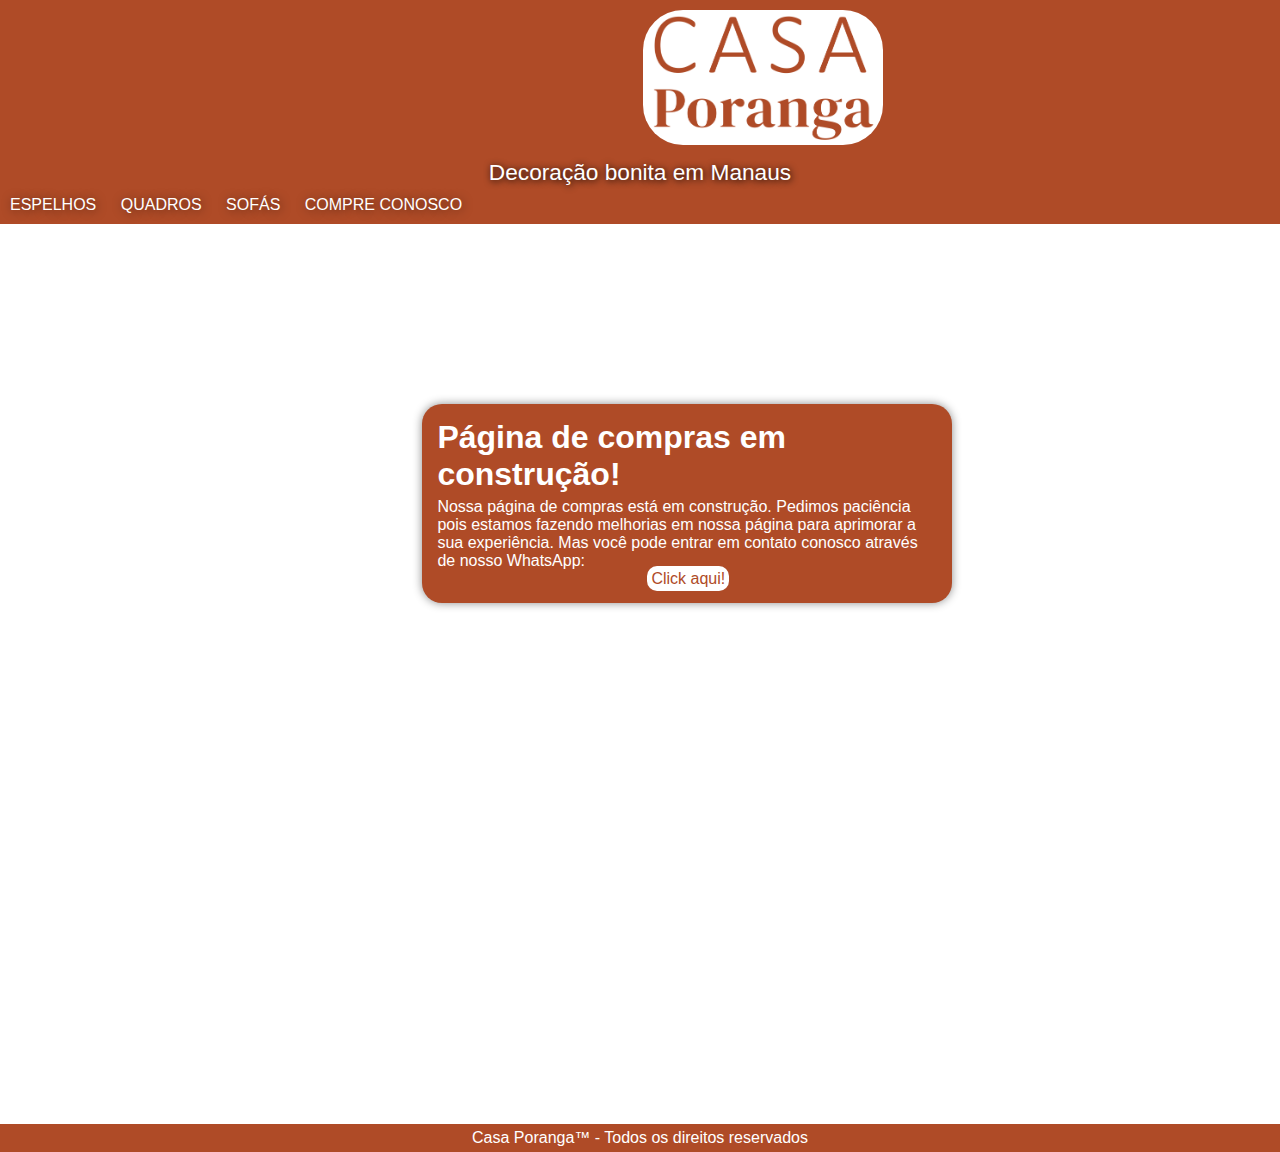
==== compra.html @ a7e68232 "Adicionado o projeto em andamento até 19Mai" ====
<!DOCTYPE html>
<html lang="en">
<head>
    <meta charset="UTF-8">
    <meta name="viewport" content="width=device-width, initial-scale=1.0">
    <link rel="stylesheet" href="index.css">
    <link rel="stylesheet" href="media-query.css">
    <link rel="shortcut icon" href="imagens/logo_casa_poranga.png" type="image/x-icon">
    <title>Compras - Casa Poranga</title>
    <style>
        main {
            position: relative;
            height: 100vh;
            width: 100vw;
        }
        section {
            width: 500px;
            background-color: #AF4B27;
            color: white;
            border-radius: 20px;
            position: absolute;
            top: 20%;
            left: 33%;
            overflow: hidden;
            padding: 15px;
            box-shadow: 0px 0px 10px hsla(0, 0%, 0%, 0.450);
        }
        a#wpp {
            background-color: white;
            text-decoration: none;
            color: #AF4B27;
            border-radius: 10px;
            padding: 4px;
            position: relative;
            left: 42%;
            text-align: center;
        }
        a#wpp:hover {
            font-weight: bold; 
        }
        h1 {
            padding-bottom: 5px;
        }
    </style>
</head>
<body>
    <header>
        <a href="index.html"><img src="imagens/logo_casa_poranga.png" alt="logotipo da loja"></a>
            <p>Decoração bonita em Manaus</p>
    </header>
    <nav>
        <a href="espelhos.html">Espelhos</a>
        <a href="quadros.html">Quadros</a>
        <a href="sofas.html">Sofás</a>
        <a href="compra.html">Compre conosco</a>
    </nav>
    <div>
        <a href="https://www.instagram.com/casa.poranga/" target="_blank"><img src="imagens/logo-instagram.jpg" alt="logo_instagram" id="logo_insta"></a>
        <a href="https://api.whatsapp.com/message/44OSZOMYK6BQG1?autoload=1&app_absent=0" target="_blank"><img src="imagens/whatsapp-logo-verde.png" alt="logo_whatsapp" id="logo_wpp"></a>
    </div>
    <main>
        <section>
            <h1>Página de compras em construção!</h1> 
            <p>Nossa página de compras está em construção. Pedimos paciência pois estamos fazendo melhorias em nossa página para aprimorar a sua experiência. Mas você pode entrar em contato conosco através de nosso WhatsApp:</p>
            <a id="wpp" target="_blank" href="https://api.whatsapp.com/message/44OSZOMYK6BQG1?autoload=1&app_absent=0">Click aqui!</a>
        </section>
    </main>
    <footer id="rodape">
        Casa Poranga&trade; - Todos os direitos reservados
    </footer>
</body>
</html>
---- index.css ----
@charset "UTF-8";

* {
    font-family: Arial, Helvetica, sans-serif;
    margin: 0px;
    padding: 0px;
}

/* Formatação do cabeçalho */
header {
    background-color: #AF4B27;
    margin: auto;
}
header p {
    font-size: 17pt;
    text-align: center;
    color: white;
    text-shadow: 1px 1px 7px rgba(0, 0, 0, 1);
}
header img {
    height: 100vh;
    width: 100vw;
    position: relative;
    left: 633px;
    height: 135px;
    width: 240px;
    border-radius: 40px;
    margin: 10px;
}

/* Formatação do Menu */
nav {
    background-color: #AF4B27;
}
div img#logo_insta {
    border-radius: 50%;
    position: absolute;
    left: 1440px;
    top: 165px;
    width: 43px;
    height: 43px;
}
div img#logo_wpp {
    border-radius: 50%;
    position: absolute;
    left: 1385px;
    top: 165px;
    width: 43px;
    height: 43px;
}
div img#logo_insta:hover {
    border: 1px solid white;
}
div img#logo_wpp:hover {
    border: 1px solid white;
}
nav a {
    margin: 5px;
    text-transform: uppercase;
    display: inline-block;
    color: white;
    text-decoration: none;
    padding: 5px;
    border-radius: 5px;
    text-shadow: 1px 1px 10px rgba(0, 0, 0, 0.5);
}
nav a:hover {
    color: #AF4B27;
    background-color: white;
}

/* Formatação do conteúdo central da página */
main {
    height: 100vh;
    width: 100vw;
}
section#imagem1 {
    background-position: top left;
    display: block;
}
aside#texto1 {
    background-color: white;
    display: block;
    float: right;
}
aside#texto1 p {
    font-family: Arial, Helvetica, sans-serif;
    position: absolute;
    top: 400px;
    left: 850px;
    background-color: #AF4B27;
    color: white;
    padding: 10px;
    border-radius: 20px;
    width: 500px;
    font-size: 20pt;
    text-align: justify;
    box-shadow: 3px 3px 4px rgba(0, 0, 0, 0.542);
    border: 1px solid rgba(0, 0, 0, 0.477);
}

/* ---Formatação do álbum de fotos--- */

/* Fotos dos Sofás */
ul#fotos_sofas {
    width: 700px;
    margin: 0 auto;
    padding: 50px;
    overflow: hidden;
    list-style: none;
}
ul#fotos_sofas li {
    float: left;
    width: 200px;
    height: 200px;
    margin: 10px;
    border: 5px solid white;
    background-color: white;
    box-shadow: 1px 1px 3px rgba(0, 0, 0, 0.4);
    -webkit-transition: all 1s ease-in;
}
ul#fotos_sofas li:hover {
    -webkit-transform: scale(1.5);
}
ul#fotos_sofas li#sofa01 {
    background: url(album_fotos/sofa1.jpg);
    background-position: 50% 50%;
    background-size: 400px 400px;
    background-color: white;
}
ul#fotos_sofas li#sofa01:hover {
    background-position: 0px 0px;
    background-size: 200px 200px;
}
ul#fotos_sofas li#sofa02 {
    background: url(album_fotos/sofa2.jpg);
    background-position: 50% 50%;
    background-size: 400px 400px;
    background-color: white;
}
ul#fotos_sofas li#sofa02:hover {
    background-position: 0px 0px;
    background-size: 200px 200px;
}
ul#fotos_sofas li#sofa03 {
    background: url(album_fotos/sofa3.jpg);
    background-position: 50% 50%;
    background-size: 400px 400px;
    background-color: white;
}
ul#fotos_sofas li#sofa03:hover {
    background-position: 0px 0px;
    background-size: 200px 200px;
}

/* Fotos dos espelhos */

ul#fotos_espelhos {
    width: 700px;
    margin: 0 auto;
    padding: 50px;
    overflow: hidden;
    list-style: none;
}
ul#fotos_espelhos li {
    float: left;
    width: 200px;
    height: 200px;
    margin: 10px;
    border: 5px solid white;
    background-color: white;
    box-shadow: 1px 1px 3px rgba(0, 0, 0, 0.4);
    -webkit-transition: all 1s ease-in;
}
ul#fotos_espelhos li:hover {
    -webkit-transform: scale(1.5);
}
ul#fotos_espelhos li#espelho01 {
    background: url(album_fotos/espelho1.jpg);
    background-position: 50% 50%;
    background-size: 400px 400px;
    background-color: white;
}
ul#fotos_espelhos li#espelho01:hover {
    background-position: 0px 0px;
    background-size: 200px 200px;
}
ul#fotos_espelhos li#espelho02 {
    background: url(album_fotos/espelho2.jpg);
    background-position: 50% 50%;
    background-size: 400px 400px;
    background-color: white;
}
ul#fotos_espelhos li#espelho02:hover {
    background-position: 0px 0px;
    background-size: 200px 200px;
}
ul#fotos_espelhos li#espelho03 {
    background: url(album_fotos/espelho3.jpg);
    background-position: 50% 50%;
    background-size: 400px 400px;
    background-color: white;
}
ul#fotos_espelhos li#espelho03:hover {
    background-position: 0px 0px;
    background-size: 200px 200px;
}
ul#fotos_espelhos li#espelho04 {
    background: url(album_fotos/espelho4.jpg);
    background-position: 50% 50%;
    background-size: 400px 400px;
    background-color: white;
}
ul#fotos_espelhos li#espelho04:hover {
    background-position: 0px 0px;
    background-size: 200px 200px;
}
ul#fotos_espelhos li#espelho05 {
    background: url(album_fotos/espelho5.jpg);
    background-position: 50% 50%;
    background-size: 400px 400px;
    background-color: white;
}
ul#fotos_espelhos li#espelho05:hover {
    background-position: 0px 0px;
    background-size: 200px 200px;
}
ul#fotos_espelhos li#espelho06 {
    background: url(album_fotos/espelho6.jpg);
    background-position: 50% 50%;
    background-size: 400px 400px;
    background-color: white;
}
ul#fotos_espelhos li#espelho06:hover {
    background-position: 0px 0px;
    background-size: 200px 200px;
}

/* Fotos dos quadros */

ul#fotos_quadros {
    width: 700px;
    margin: 0 auto;
    padding: 50px;
    overflow: hidden;
    list-style: none;
}
ul#fotos_quadros li {
    float: left;
    width: 200px;
    height: 200px;
    margin: 10px;
    border: 5px solid white;
    background-color: white;
    box-shadow: 1px 1px 3px rgba(0, 0, 0, 0.4);
    -webkit-transition: all 1s ease-in;
}
ul#fotos_quadros li:hover {
    -webkit-transform: scale(1.5);
}
ul#fotos_quadros li#quadro01 {
    background: url(album_fotos/quadro1.jpg);
    background-position: 50% 50%;
    background-size: 400px 400px;
    background-color: white;
}
ul#fotos_quadros li#quadro01:hover {
    background-position: 0px 0px;
    background-size: 200px 200px;
}

/* Formatação do rodapé */
footer {
    color: white;
    background-color: #AF4B27;
    text-align: center;
    padding: 5px;
}
---- media-query.css ----
@charset "UTF-8";

/* Typical Device Breakpoints 
------------------------------
Pequenas telas: até 600px
Celular: de 600px até 768px
Tablet: 768px até 992px
Desktop: 992px até 1200px
Grandes telas: acima de 1200px
*/

@media screen and (max-width: 767px) { /* Configuração para celular */
   
}

@media screen and (min-width: 768px) and (max-width: 992px) { /*Configuração para Tablet*/

}

@media screen and (min-width: 992px) { /*Configurações para Desktop*/

}
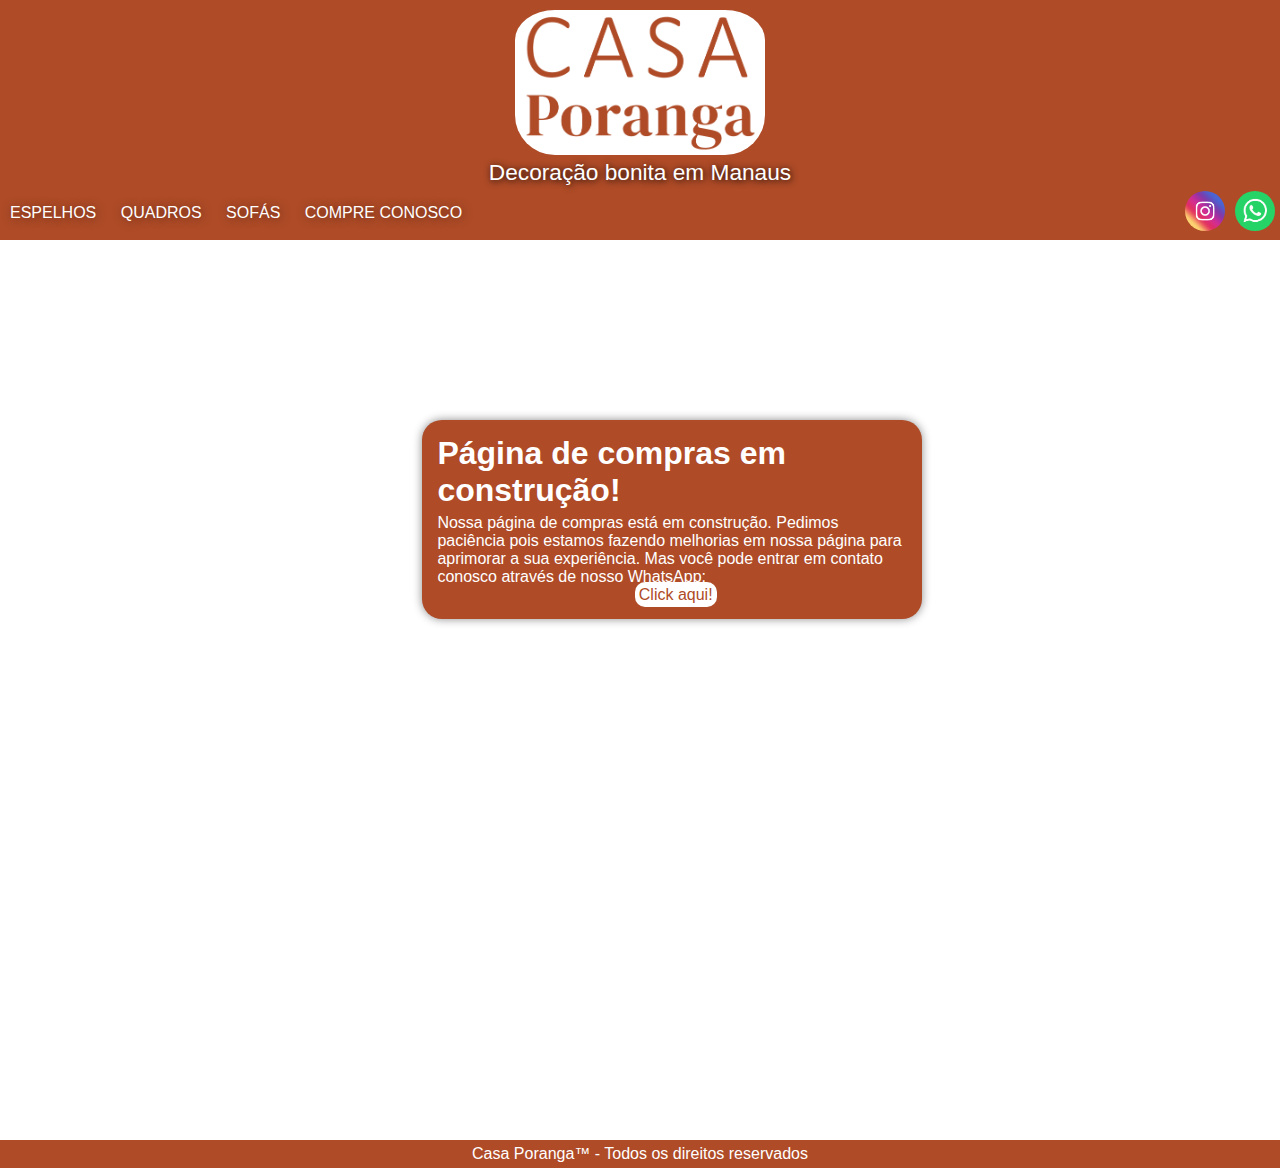
==== commit 89d7481b: "Melhoramentos no CSS" ====
--- a/compra.html
+++ b/compra.html
@@ -44,20 +44,22 @@
     </style>
 </head>
 <body>
-    <header>
+    <header class="cabecalho">
         <a href="index.html"><img src="imagens/logo_casa_poranga.png" alt="logotipo da loja"></a>
-            <p>Decoração bonita em Manaus</p>
+        <p>Decoração bonita em Manaus</p>
     </header>
-    <nav>
-        <a href="espelhos.html">Espelhos</a>
-        <a href="quadros.html">Quadros</a>
-        <a href="sofas.html">Sofás</a>
-        <a href="compra.html">Compre conosco</a>
+    <nav class="menu">
+        <div class="produtos">
+            <a href="espelhos.html">Espelhos</a>
+            <a href="quadros.html">Quadros</a>
+            <a href="sofas.html">Sofás</a>
+            <a href="compra.html">Compre conosco</a>
+        </div>
+        <div class="sociais">
+            <a href="https://www.instagram.com/casa.poranga/" target="_blank"><img src="imagens/logo-instagram.jpg" alt="logo_instagram" id="logo_insta"></a>
+            <a href="https://api.whatsapp.com/message/44OSZOMYK6BQG1?autoload=1&app_absent=0" target="_blank"><img src="imagens/whatsapp-logo-verde.png" alt="logo_whatsapp" id="logo_wpp"></a>
+        </div>
     </nav>
-    <div>
-        <a href="https://www.instagram.com/casa.poranga/" target="_blank"><img src="imagens/logo-instagram.jpg" alt="logo_instagram" id="logo_insta"></a>
-        <a href="https://api.whatsapp.com/message/44OSZOMYK6BQG1?autoload=1&app_absent=0" target="_blank"><img src="imagens/whatsapp-logo-verde.png" alt="logo_whatsapp" id="logo_wpp"></a>
-    </div>
     <main>
         <section>
             <h1>Página de compras em construção!</h1> 
@@ -65,7 +67,7 @@
             <a id="wpp" target="_blank" href="https://api.whatsapp.com/message/44OSZOMYK6BQG1?autoload=1&app_absent=0">Click aqui!</a>
         </section>
     </main>
-    <footer id="rodape">
+    <footer class="rodape">
         Casa Poranga&trade; - Todos os direitos reservados
     </footer>
 </body>
--- a/index.css
+++ b/index.css
@@ -4,57 +4,48 @@
     font-family: Arial, Helvetica, sans-serif;
     margin: 0px;
     padding: 0px;
+    box-sizing: border-box;
 }
 
 /* Formatação do cabeçalho */
-header {
-    background-color: #AF4B27;
-    margin: auto;
-}
-header p {
+.cabecalho {
+    display: flex;
+    background-color: #AF4B27;
+    flex-direction: column;
+    align-items: center;
+}
+.cabecalho img {
+    width: 250px;
+    border-radius: 40px;
+    padding-top: 10px;
+}
+.cabecalho p {
+    color: white;
     font-size: 17pt;
-    text-align: center;
-    color: white;
     text-shadow: 1px 1px 7px rgba(0, 0, 0, 1);
 }
-header img {
-    height: 100vh;
-    width: 100vw;
-    position: relative;
-    left: 633px;
-    height: 135px;
-    width: 240px;
-    border-radius: 40px;
-    margin: 10px;
-}
 
 /* Formatação do Menu */
-nav {
-    background-color: #AF4B27;
-}
-div img#logo_insta {
+.menu {
+    background-color: #AF4B27;
+    display: flex;
+    flex-direction: row;
+    justify-content: space-between;
+    align-items: center;
+}
+.sociais {
+    display: flex;
+    flex-direction: row;
+}
+.sociais img {
+    width: 40px;
     border-radius: 50%;
-    position: absolute;
-    left: 1440px;
-    top: 165px;
-    width: 43px;
-    height: 43px;
-}
-div img#logo_wpp {
-    border-radius: 50%;
-    position: absolute;
-    left: 1385px;
-    top: 165px;
-    width: 43px;
-    height: 43px;
-}
-div img#logo_insta:hover {
+    margin: 5px;
+}
+.sociais img:hover {
     border: 1px solid white;
 }
-div img#logo_wpp:hover {
-    border: 1px solid white;
-}
-nav a {
+.produtos a {
     margin: 5px;
     text-transform: uppercase;
     display: inline-block;
@@ -64,30 +55,19 @@
     border-radius: 5px;
     text-shadow: 1px 1px 10px rgba(0, 0, 0, 0.5);
 }
-nav a:hover {
+.produtos a:hover {
     color: #AF4B27;
     background-color: white;
 }
 
 /* Formatação do conteúdo central da página */
-main {
-    height: 100vh;
-    width: 100vw;
-}
-section#imagem1 {
-    background-position: top left;
-    display: block;
-}
-aside#texto1 {
-    background-color: white;
-    display: block;
-    float: right;
-}
-aside#texto1 p {
-    font-family: Arial, Helvetica, sans-serif;
-    position: absolute;
-    top: 400px;
-    left: 850px;
+.conteudo_principal {
+    display: flex;
+    flex-direction: row;
+    align-items: center;
+    justify-content: space-between;
+}
+.texto {
     background-color: #AF4B27;
     color: white;
     padding: 10px;
@@ -97,6 +77,7 @@
     text-align: justify;
     box-shadow: 3px 3px 4px rgba(0, 0, 0, 0.542);
     border: 1px solid rgba(0, 0, 0, 0.477);
+    margin-right: 90px;
 }
 
 /* ---Formatação do álbum de fotos--- */
@@ -270,7 +251,7 @@
 }
 
 /* Formatação do rodapé */
-footer {
+.rodape {
     color: white;
     background-color: #AF4B27;
     text-align: center;
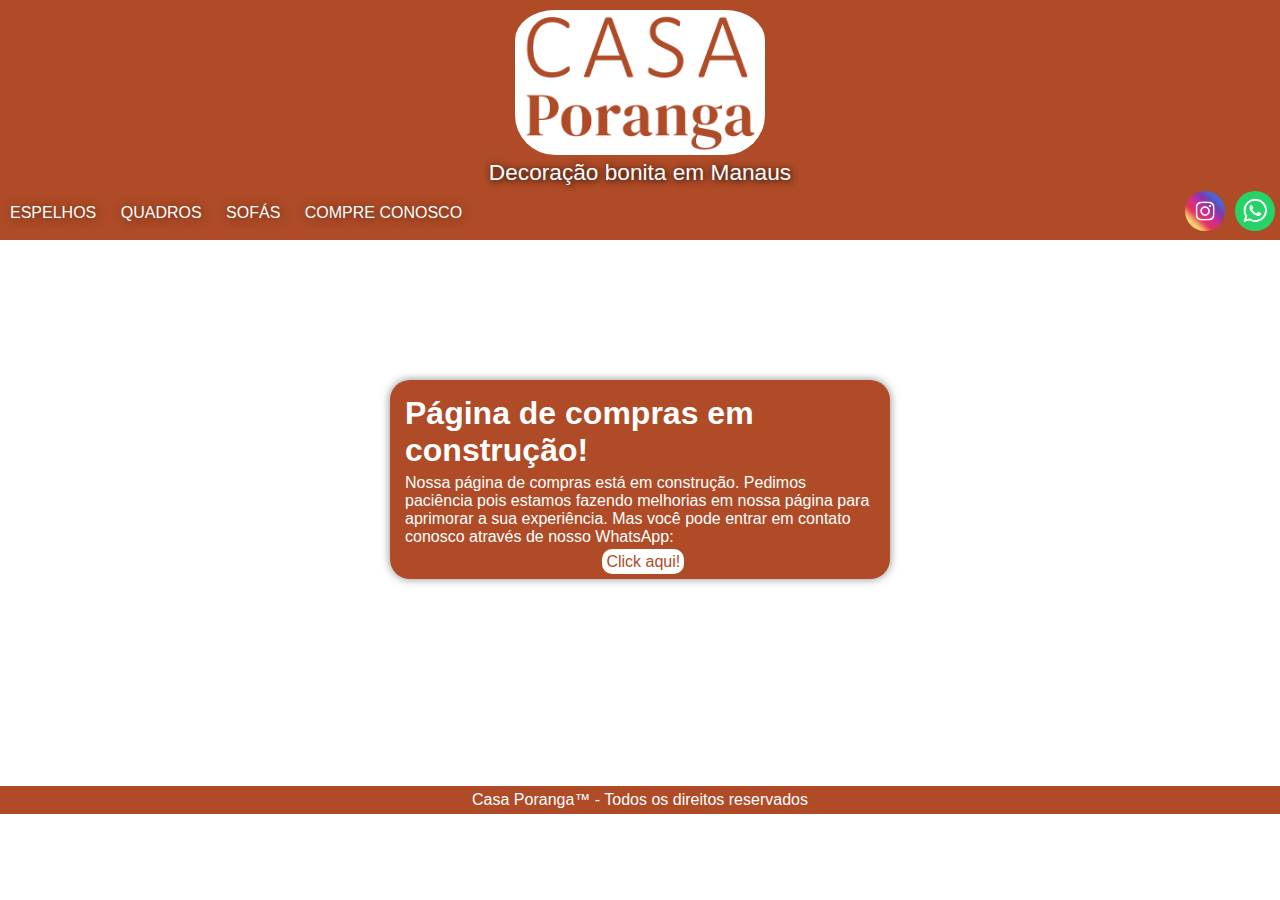
==== commit 12670de8: "Alterações no style" ====
--- a/compra.html
+++ b/compra.html
@@ -9,37 +9,8 @@
     <title>Compras - Casa Poranga</title>
     <style>
         main {
-            position: relative;
-            height: 100vh;
-            width: 100vw;
-        }
-        section {
-            width: 500px;
-            background-color: #AF4B27;
-            color: white;
-            border-radius: 20px;
-            position: absolute;
-            top: 20%;
-            left: 33%;
-            overflow: hidden;
-            padding: 15px;
-            box-shadow: 0px 0px 10px hsla(0, 0%, 0%, 0.450);
-        }
-        a#wpp {
-            background-color: white;
-            text-decoration: none;
-            color: #AF4B27;
-            border-radius: 10px;
-            padding: 4px;
-            position: relative;
-            left: 42%;
-            text-align: center;
-        }
-        a#wpp:hover {
-            font-weight: bold; 
-        }
-        h1 {
-            padding-bottom: 5px;
+            height: 45.1vh;
+            width: auto;
         }
     </style>
 </head>
@@ -61,7 +32,7 @@
         </div>
     </nav>
     <main>
-        <section>
+        <section class="aviso_compras">
             <h1>Página de compras em construção!</h1> 
             <p>Nossa página de compras está em construção. Pedimos paciência pois estamos fazendo melhorias em nossa página para aprimorar a sua experiência. Mas você pode entrar em contato conosco através de nosso WhatsApp:</p>
             <a id="wpp" target="_blank" href="https://api.whatsapp.com/message/44OSZOMYK6BQG1?autoload=1&app_absent=0">Click aqui!</a>
--- a/index.css
+++ b/index.css
@@ -79,12 +79,40 @@
     border: 1px solid rgba(0, 0, 0, 0.477);
     margin-right: 90px;
 }
+.aviso_compras {
+    display: block;
+    margin: auto;
+    margin-top: 140px;
+    width: 500px;
+    background-color: #AF4B27;
+    color: white;
+    border-radius: 20px;
+    padding: 15px;
+    box-shadow: 0px 0px 10px hsla(0, 0%, 0%, 0.450);
+}
+.aviso_compras h1 {
+    padding-bottom: 5px;
+}
+.aviso_compras a#wpp {
+    background-color: white;
+    text-decoration: none;
+    color: #AF4B27;
+    border-radius: 10px;
+    padding: 4px;
+    position: relative;
+    top: 7px;
+    left: 42%;
+    text-align: center;
+}
+.aviso_compras a#wpp:hover {
+    font-weight: bold;
+}
 
 /* ---Formatação do álbum de fotos--- */
 
 /* Fotos dos Sofás */
 ul#fotos_sofas {
-    width: 700px;
+    width: 760px;
     margin: 0 auto;
     padding: 50px;
     overflow: hidden;
@@ -136,8 +164,8 @@
 
 /* Fotos dos espelhos */
 
-ul#fotos_espelhos {
-    width: 700px;
+/* ul geralzona */ul#fotos_espelhos {
+    width: 800px;
     margin: 0 auto;
     padding: 50px;
     overflow: hidden;
